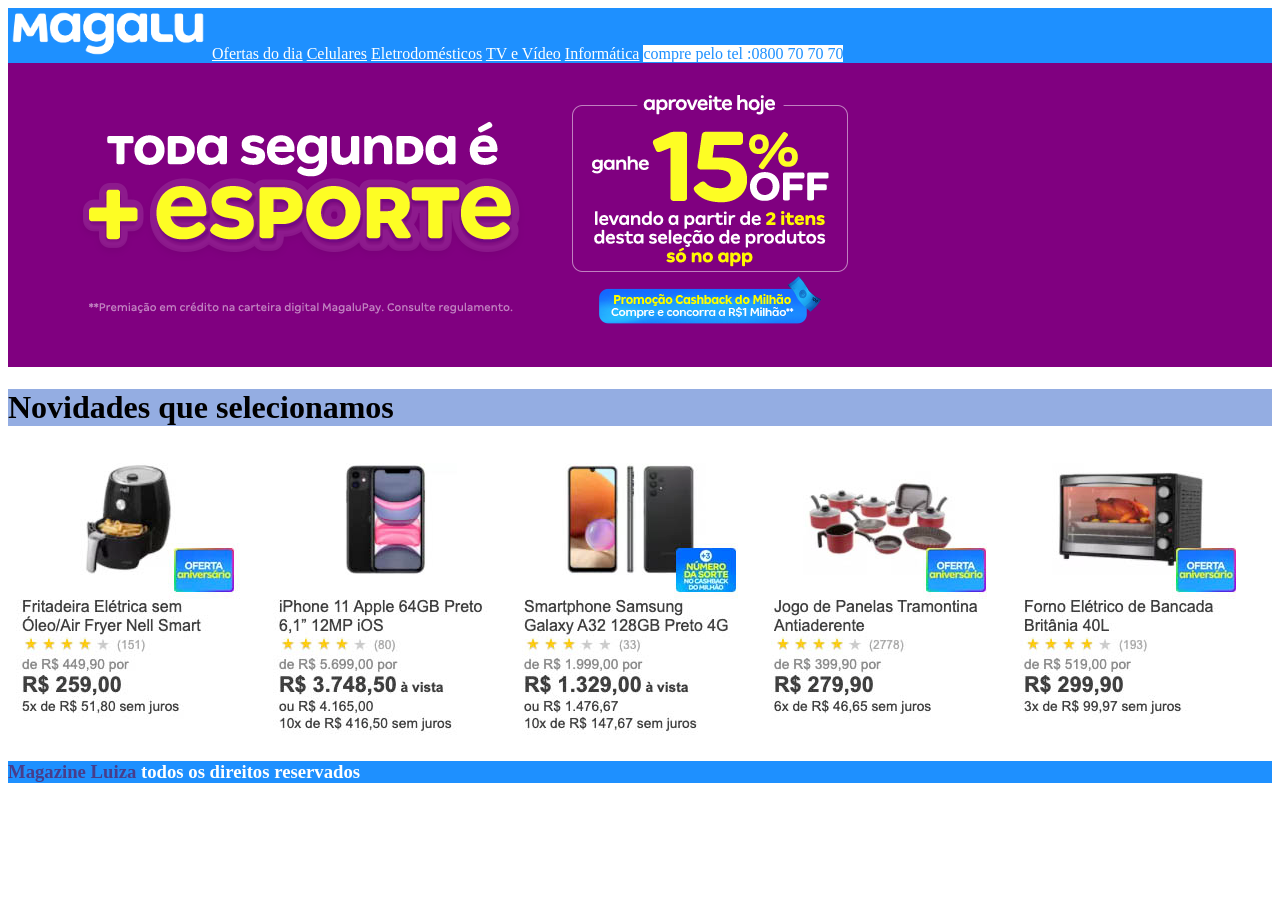
==== desafio-magalu.html @ e24a40e0 "primeiro commit do css" ====
<!DOCTYPE html>
<html lang="pt-BR">
<head>
    <meta charset="UTF-8">
    <meta name="viewport" content="width=device-width, initial-scale=1.0">
    <title>Magazine Luiza</title>
    <link rel="stylesheet" href="CSS/estilo.css">
</head>
<body>
    <!--Cabeçalho-->
    <div style="background-color:dodgerblue;">
        <img src="img/logo-magalu.png" width="200" alt="Logo">
        <a href="">Ofertas do dia</a>
        <a href="">Celulares</a>
        <a href="">Eletrodomésticos</a>
        <a href="">TV e Vídeo</a>  
        <a href="">Informática</a>
        <span style="background-color: white;color: dodgerblue;">compre pelo tel :0800 70 70 70</span>
  </div>
 <!--Banner-->  
  
    <div style="background-color: purple;">
        <img src="img/banner.png" alt="Banner">
    </div>

<!--Produtos-->
    <div>
            <h1>Novidades que selecionamos</h1>
            <img src="img/produto1.jpg" alt="Produtos">
            <img src="img/produto2.jpg" alt="Produtos">
            <img src="img/produto3.jpg" alt="Produtos">
            <img src="img/produto4.jpg" alt="Produtos">
            <img src="img/produto5.jpg" alt="Produtos">

    </div>
<!--Rodape-->
    <div style="background-color:dodgerblue">
        <h3 style="color:white;">
            
           <span style="color: darkslateblue;">Magazine Luiza</span>   todos os direitos reservados
        </h3>
    </div>



</body>
</html>
---- CSS/estilo.css ----
a{
    color:white;
}


h1{
    background-color:rgba(26, 79, 192, 0.466);
    font-family:Brush Script MT, Brush Script Std, cursive;
}
/*
p{
    color:orange;
}
li {
background-color:rgb(25, 92, 238);
border: 1px solid #000;
}
td{
    border: 3px solid #000;
    background-color:orange;
}
table {
  border:5px solid darkred ;
  background-color:orange;
  */
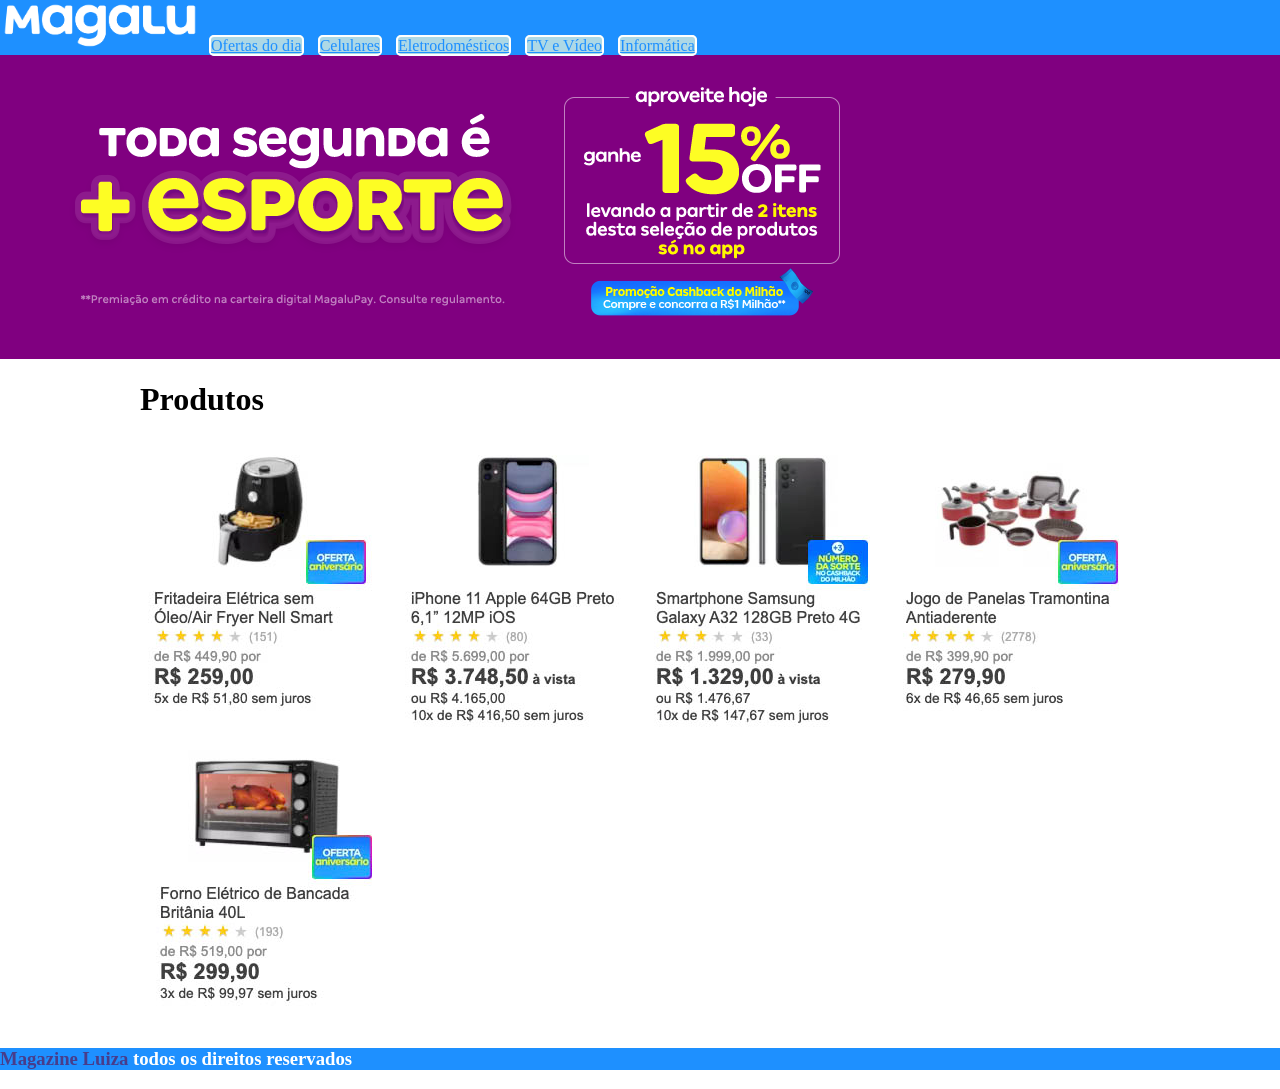
==== commit c2613045: "Margin e Padding" ====
--- a/desafio-magalu.html
+++ b/desafio-magalu.html
@@ -15,7 +15,7 @@
         <a href="">Eletrodomésticos</a>
         <a href="">TV e Vídeo</a>  
         <a href="">Informática</a>
-        <span style="background-color: white;color: dodgerblue;">compre pelo tel :0800 70 70 70</span>
+        
   </div>
  <!--Banner-->  
   
@@ -25,12 +25,14 @@
 
 <!--Produtos-->
     <div>
-            <h1>Novidades que selecionamos</h1>
+        <div id="produtos">
+            <h1>Produtos</h1>
             <img src="img/produto1.jpg" alt="Produtos">
             <img src="img/produto2.jpg" alt="Produtos">
             <img src="img/produto3.jpg" alt="Produtos">
             <img src="img/produto4.jpg" alt="Produtos">
             <img src="img/produto5.jpg" alt="Produtos">
+         </div>
 
     </div>
 <!--Rodape-->
--- a/CSS/estilo.css
+++ b/CSS/estilo.css
@@ -1,12 +1,24 @@
 a{
-    color:white;
+    color:dodgerblue;
+    border-radius: 5px; 
+    border: 2px solid white;
+    background-color: lightblue;
+    margin:  5px;
 }
 
 
-h1{
-    background-color:rgba(26, 79, 192, 0.466);
-    font-family:Brush Script MT, Brush Script Std, cursive;
+#produtos{
+   
+        width: 1000px;
+        margin: 10px auto;
+       
+        
 }
+
+body{
+    margin: 0;
+}
+
 /*
 p{
     color:orange;
